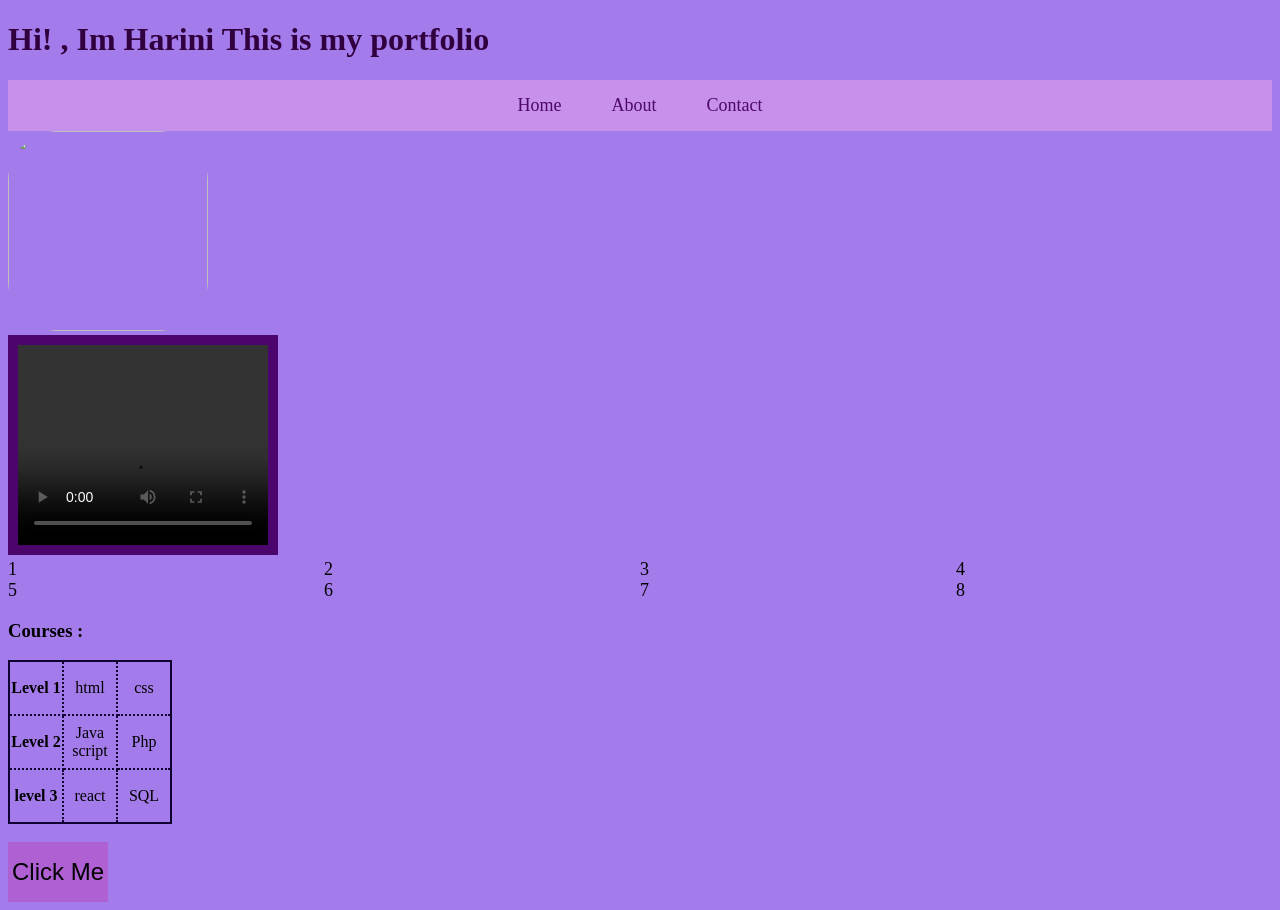
==== index.html @ 11f073bd "Add files via upload" ====
<!DOCTYPE html>
<html lang="en">
<head>
    <meta charset="UTF-8">
    <meta name="viewport" content="width=device-width, initial-scale=1.0">
    <title>Document</title>
    <link rel="stylesheet" href="portfolio.css">
</head>
<body>
    <h1>Hi! , Im Harini This is my portfolio  </h1>
    <nav>
        <a href="home.html">Home</a>
        <a href="about.html">About</a>
        <a href="contact.html">Contact</a>
        
    </nav>
    <img src="img10.jpg">
    <br>
    <video controls>
            <source src="Portfolio_final.mp4" >
        </video>
    <br>
    <div class="grid">
            <div class="o">1</div>
            <div class="o">2</div>
            <div class="o">3</div>
            <div class="o">4</div>
            <div class="o">5</div>
            <div class="o">6</div>
            <div class="o">7</div>
            <div class="o">8</div>
        </div>
    <div>
        <h3>Courses : </h3>
        <table>
            <tr>
                <th>Level 1</th>
                <td>html</td>
                <td>css</td>
            </tr>
            <tr>
                <th>Level 2</th>
                <td>Java script</td>
                <td>Php</td>
            </tr>
            <tr>
                <th>level 3</th>
                <td>react</td>
                <td>SQL</td>
            </tr>

        </table>
    </div>
    <br>
    <button>Click Me</button>
</body>
</html>
---- portfolio.css ----
body{
    background-color: #a47beb; 
}
h1{
    color: rgb(48, 1, 62);
}
img{
    height: 200px;
    width: 200px;
    border-radius: 50px;
}
@media(max-width: 600px){
    img{
        height: auto;
        width: 100%;
        border-radius: 50px;
    }
}
video{
    height: 200px;
    width: 250px;
    border: 10px solid #4d056e;
}
@media(max-width: 600px){
    video{
        height: auto;
        width: 100%;
    }
}

nav {
    display: flex;
    justify-content: center;
    gap: 20px;
    background-color: #c790eb;
    padding: 15px;
}
nav a {
    color: rgb(78, 8, 101);
    text-decoration: none;
    font-size: 18px;
}
@media (max-width: 600px) {
    nav {
        flex-direction: column;
        align-items: center;
        gap: 10px;
    }
    nav a {
        display: block;
        width: 100%;
        text-align: center;
        padding: 10px;
    }
}
@media(min-width:1024px){
    nav{
        display: flex;
        flex-direction: row;
        gap: 50px;
    }
}
table{
    border: 2px solid rgb(16, 1, 50);
    border-collapse: collapse;
}
th,td{
    height: 50px;
    width: 50px;
    border: 2px dotted rgb(16, 1, 50);
    text-align: center;
}
.grid{
    display: grid;
    grid-template-columns: 1fr 1fr;
    font-size: large;
}
@media(min-width:1024px){
    .grid{
        display: grid;
        grid-template-columns: 1fr 1fr 1fr 1fr;
    }
}
button{
    background-color: #af61d4;
    height: 60px;
    width: 100px;
    font-size: x-large;
    border: none;
    padding: 2px;
}
button:hover{
    background-color: #9026c1;
}
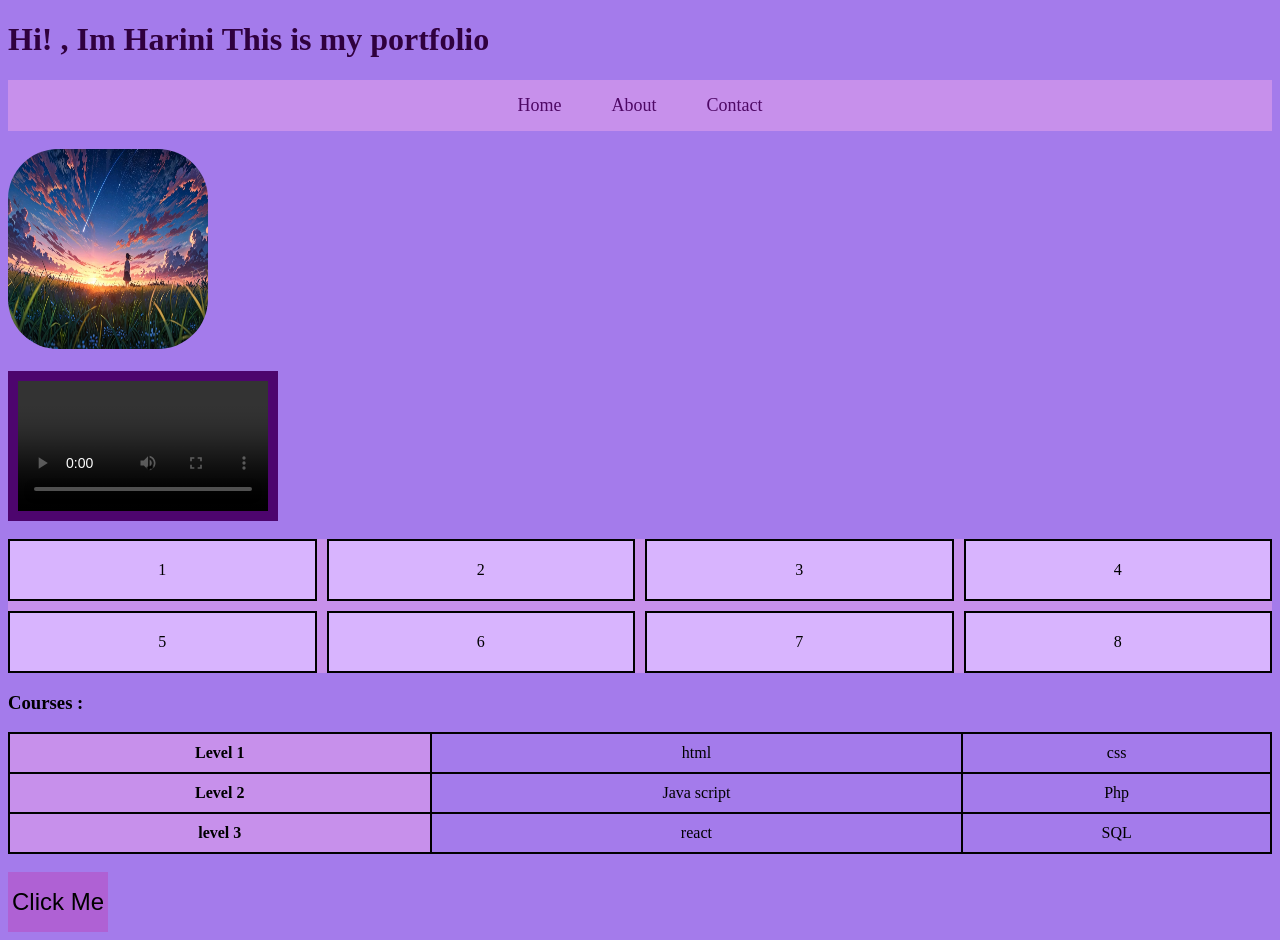
==== commit 4752d787: "Add files via upload" ====
--- a/index.html
+++ b/index.html
@@ -14,10 +14,12 @@
         <a href="contact.html">Contact</a>
         
     </nav>
+    <br>
     <img src="img10.jpg">
     <br>
+    <br>
     <video controls>
-            <source src="Portfolio_final.mp4" >
+            <source src="nature.mp4" >
         </video>
     <br>
     <div class="grid">
--- a/portfolio.css
+++ b/portfolio.css
@@ -17,14 +17,19 @@
     }
 }
 video{
-    height: 200px;
+    display: block;
+    height: 130px;
     width: 250px;
+    padding: 0;
+    margin: 0;
     border: 10px solid #4d056e;
 }
 @media(max-width: 600px){
     video{
         height: auto;
         width: 100%;
+        padding: 0;
+        margin: 0;
     }
 }
 
@@ -61,24 +66,41 @@
     }
 }
 table{
-    border: 2px solid rgb(16, 1, 50);
+    width: 100%;
     border-collapse: collapse;
+    text-align: center;
 }
-th,td{
-    height: 50px;
-    width: 50px;
-    border: 2px dotted rgb(16, 1, 50);
-    text-align: center;
+th, td{
+    border: 2px solid black;
+    padding: 10px;
+}
+th{
+    background-color: #c790eb;
+}
+@media(max-width: 768px){
+    table{
+        font-size: 14px;
+    }
+
+    th, td{
+        padding: 6px;
+    }
 }
 .grid{
     display: grid;
-    grid-template-columns: 1fr 1fr;
-    font-size: large;
+    grid-template-columns: repeat(2, 1fr);
+    gap: 10px;
+    background-color: #c790eb;
+}
+.o{
+    background-color: #d8b4fe;
+    border: 2px solid black;
+    padding: 20px;
+    text-align: center;
 }
 @media(min-width:1024px){
     .grid{
-        display: grid;
-        grid-template-columns: 1fr 1fr 1fr 1fr;
+        grid-template-columns: repeat(4, 1fr);
     }
 }
 button{
@@ -90,5 +112,5 @@
     padding: 2px;
 }
 button:hover{
-    background-color: #9026c1;
+    background-color: #4d056e;
 }
